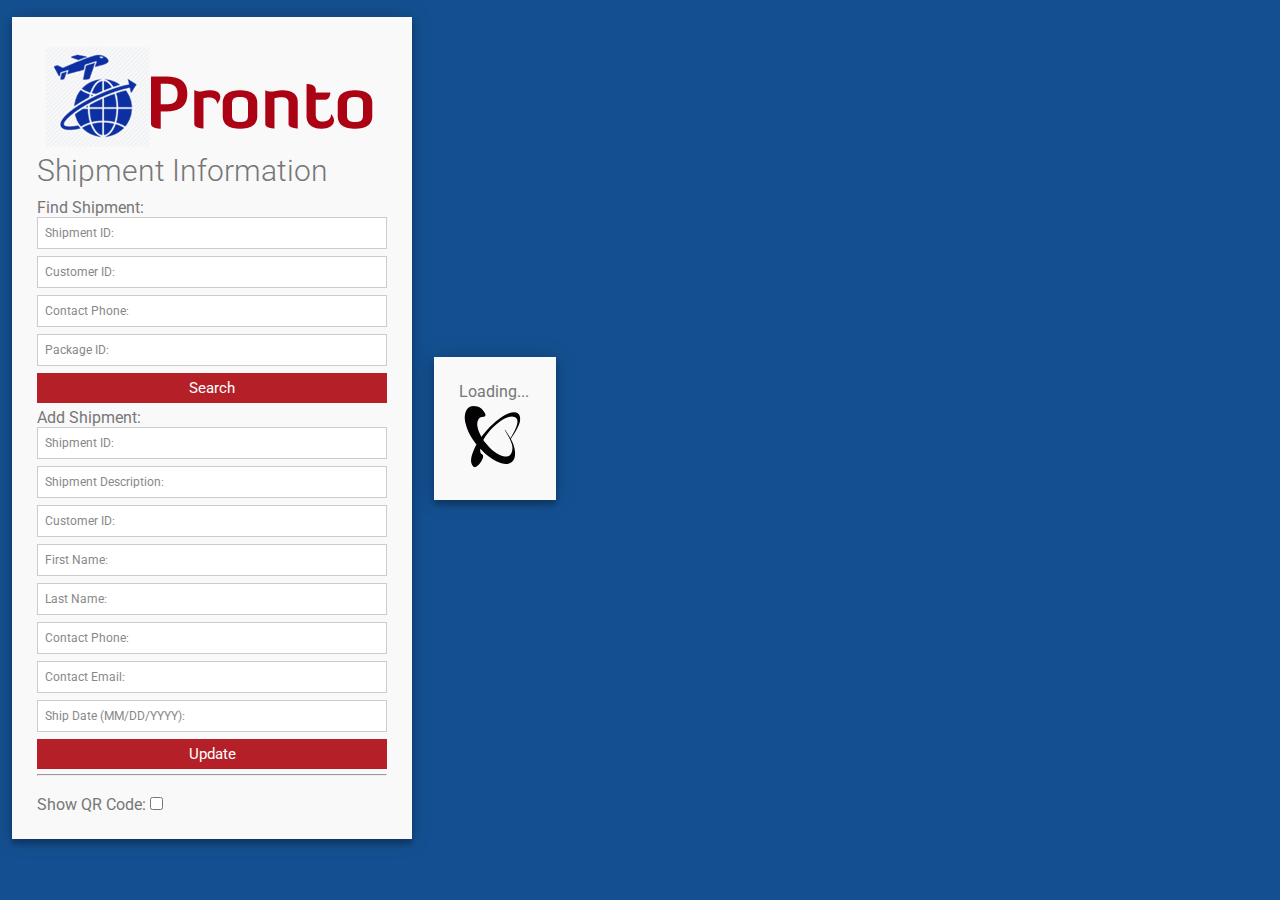
==== Applications/Shipping/html/index.html @ 0764e48e "Add files via upload" ====
<html>
  <head>
    <link rel="stylesheet" type="text/css" href="./ship.css">
    <script src="https://s3.amazonaws.com/stitch-sdks/js/bundles/4/stitch.js"></script>
    <link href="https://fonts.googleapis.com/icon?family=Material+Icons" rel="stylesheet">
    <script>
      /* NOTE: handle your API key with another method than what is provided in this example 
       * (dont paste your API key in your code its easily obtained by the browser view source)
       * API key is pasted here for a simple prototype example with out key management 
       */       
      const credential = new stitch.UserApiKeyCredential("y2yhO49BDf4zvQVnt5GEC0Ge90VJVsByuSGVVJAvUr4Z9tZjWvJ2iZiL8OhKKY0M");
      const client = stitch.Stitch.initializeDefaultAppClient('shipping-wkfkx');
      const db = client.getServiceClient(stitch.RemoteMongoClient.factory,"mongodb-atlas").db('ship');
      function displayShipmentsOnLoad() {
        client.auth
          .loginWithCredential(credential)
          .then(displayShipments)
          .catch(console.error);
      }
      function displayShipments() {
        var searchDoc = {};
        var sShip = document.getElementById('s_shipment_id'); 
        var sCust = document.getElementById('s_customer_id'); 
        var sPhone = document.getElementById('s_contact_phone');
        var sPkg = document.getElementById('s_package_id');
        var sShip = document.getElementById('s_shipment_id'); 
        if ( sCust.value != "") {
          searchDoc = {customer_id: sCust.value}; 
        }
        if ( sPhone.value != "") {
          searchDoc = {contact_phone: sPhone.value}; 
        }
        if ( sPkg.value != "") {
          searchDoc = { "packages.package_id": sPkg.value}; 
        }
        if ( parseInt(sShip.value) > 0) {
          searchDoc = {shipment_id: parseInt(sShip.value)}; 
        }
        const tStrt = "<div><table class=\"blueTable\"><th>Shipment ID</th><th>Customer ID</th><th>Name</th>" +
          "<th>Conact Phone</th><th>Email</th><th>Ship Date</th><th>Description</th><th>last_modified</th><th>Edit</th>";
          db.collection('shipment').find(searchDoc, {limit: 1000}).asArray()
            .then(docs => {
              const html = docs.map(c => "<tr>" +
                "<td>[" + c.shipment_id +  "]</td>" +
                "<td>" + c.customer_id +  "</td>" +
                "<td>" + c.first_name + " " + c.last_name + "</td>" +
                "<td>" + c.contact_phone + "</td>" + 
                "<td>" + c.contact_email + "</td>" +
                "<td>" + c.ship_date + "</td>" +
                "<td>" + c.description + "</td>" +
                "<td>" + c.last_modified + "</td>" +
                "<td> " + 
                "<button type=\"checkbox\" class=\"blueTable\"" +
                "onClick=\"editShipment(" + c.shipment_id +")\">" +
                "<i class=\"material-icons\" style=\"font-size:18px\">" +
                "mode_edit</i></button>" + 
                "</td>" +
                "</tr>").join("");
              document.getElementById("shipments").innerHTML = tStrt + html + "</table></div>";
          });
        }
      function padDigits(number, digits) {
        return Array(Math.max(digits - String(number).length + 1, 0)).join(0) + number;
      }
      function checkDate(argDate){
        if (argDate) {
          return argDate.toLocaleDateString();
        } else {
          return "";
        }
      }
      function formatDate(argdate){
        var date = argdate.getFullYear()+'-'+padDigits((argdate.getMonth()+1),2) +'-'+padDigits(argdate.getDate(),2);
        var time = padDigits(argdate.getHours(),2) + ":" + padDigits(argdate.getMinutes(),2) + ":" + padDigits(argdate.getSeconds(),2);
        var dateTime = date+' '+time;
        return dateTime;
      }
      function showQRcode(){
          var sID = document.getElementById('shipment_id').value;
          var vshow_qr_code = document.getElementById('show_qr_code').checked;
          if (vshow_qr_code && parseInt(sID) > 0){
            editShipment( sID );
          }
      }
      function addShipment() {
        const sID = document.getElementById('shipment_id');
        const cID = document.getElementById('customer_id');
        const desc = document.getElementById('description');
        const cFname = document.getElementById('first_name');
        const cLname = document.getElementById('last_name');
        const cPhone = document.getElementById('contact_phone');
        const cEmail = document.getElementById('contact_email');
        const sShipDate = document.getElementById('ship_date');
        var nDate = new Date();
        db.collection('shipment').updateOne(
          {shipment_id: parseInt(sID.value)},
          {$set: {
            owner_id: client.auth.user.id,
            shipment_id: parseInt(sID.value),
            description: desc.value,
            customer_id: cID.value,
            first_name: cFname.value,
            last_name: cLname.value,
            contact_phone: cPhone.value,
            contact_email: cEmail.value,
            //ship_date: new Date(sShipDate.value),
            ship_date: sShipDate.value,
            last_modified: nDate
            }
          },
          {upsert: true}
        )
        .then(displayShipments);
      }
      function editShipment(aSID) {
        //build the html for dynamically displaying additional fields to edit
        editSearchDoc = {shipment_id: parseInt(aSID)};
        db.collection('shipment').find(editSearchDoc, {limit: 1}).asArray()
        .then(docs => {
          var vSID  = docs.map(s => s.shipment_id);
          var vCID  = docs.map(s => s.customer_id);
          var vfname  = docs.map(s => s.first_name);
          var vlname  = docs.map(s => s.last_name);
          var vPhone  = docs.map(s => s.contact_phone);
          var vEmail  = docs.map(s => s.contact_email);
          var vDesc  = docs.map(s => s.description);
          var vShipDate  = docs.map(s => s.ship_date);
          var vLastModified  = docs.map(s => s.last_modified);
          var vplan = docs.map(s => s.plan);
          var vqrcode_start = " ";
          var vqrcode_end = " ";
          var vshow_qr_code = document.getElementById('show_qr_code').checked;
          if (vshow_qr_code) {
            vqrcode_start = "<img src=\"https://api.qrserver.com/v1/create-qr-code/?size=150x150&data=";
            vqrcode_end = "\">";  
          }
          var vplanhtml = "<table class=\"blueTable\"><th>Order</th><th>Flight</th><th>From</th><th>To</th><th>Date</th>";
          docs.map(s => {
            if (s.plan) {
              s.plan.forEach( function(myDoc) {
                vplanhtml = vplanhtml + "<tr><td>"+ myDoc.order + "</td>" +
                "<td>"+ myDoc.flight + "</td>" +
                "<td>"+ myDoc.from + "</td>" +
                "<td>"+ myDoc.to + "</td>" +
                "<td>"+ myDoc.date + "</td></tr>"
                ;
              });
            }
          });
          var vpackageshtml = "<table class=\"blueTable\"><th>Package ID</th><th>Tag ID</th><th>Type</th>" +
          "<th>Tracking</th><th>Description</th><th>Last Event</th><th>Location</th><th>Last Modified</th>" +
          "<th>edit</th>";
          docs.map(s => {
            if (s.packages) {
              s.packages.forEach( function(myDoc) { 
                vpackageshtml = vpackageshtml + "<tr><td>"+ myDoc.package_id + "</td>" +
                "<td>"+ vqrcode_start + myDoc.tag_id + vqrcode_end + "</td>" +
                "<td>"+ myDoc.type + "</td>" +
                "<td>"+ myDoc.tracking + "</td>" +
                "<td>"+ myDoc.description + "</td>" +
                "<td>"+ myDoc.last_event + "</td>" +
                "<td>"+ myDoc.location + "</td>" +
                "<td>"+ formatDate(myDoc.last_modified) + "</td>" +
                "<td> " + 
                "<button type=\"checkbox\" class=\"blueTable\"" +
                "onClick=\"editPkg(" + 
                    "\'"+ myDoc.package_id + "\'," +
                    "\'"+ myDoc.tag_id + "\'," +
                    "\'"+ myDoc.type + "\'," +
                    "\'"+ myDoc.tracking + "\'," +
                    "\'"+ myDoc.description + "\'," +
                    "\'"+ myDoc.last_event + "\'," +
                    "\'"+ myDoc.location + "\'" +
                ")\">" +
                "<i class=\"material-icons\" style=\"font-size:18px\">" +
                "mode_edit</i></button>" + 
                "</td>" +
                "</tr>"
                ;
              });
            }
          });
          document.getElementById("shipment_id").value = vSID;
          document.getElementById("description").value = vDesc;
          document.getElementById("customer_id").value = vCID;
          document.getElementById("first_name").value = vfname;
          document.getElementById("last_name").value = vlname;
          document.getElementById("contact_phone").value = vPhone;
          document.getElementById("contact_email").value = vEmail;
          document.getElementById("ship_date").value = vShipDate;
          html = "<h3>Shipment Details</h3>" + 
            "<table style=\"padding: 30px\">" +
            "<tr><td>Shipment ID:  </td><td>" + vSID + "</td></tr>" +
            "<tr><td>Customer ID:  </td><td>" + vCID + "</td></tr>" +
            "<tr><td>First Name:  </td><td>" + vfname + "</td></tr>" +
            "<tr><td>Last Name:  </td><td>" + vlname + "</td></tr>" +
            "<tr><td>Contact Phone:  </td><td>" + vPhone + "</td></tr>" +
            "<tr><td>Contact Email:  </td><td>" + vEmail + "</td></tr>" +
            "<tr><td>Shipment Description:  </td><td>" + vDesc + "</td></tr>" +
            "<tr><td>Ship Date:  </td><td>" + vShipDate + "</td></tr></table>" +
            "<h3>Shipment Plan</h3>" + 
            vplanhtml +
              "<tr><td><input id=\"plan_order\"></td>" + 
              "<td><input id=\"plan_flight\"></td>" +
              "<td><input id=\"plan_from\"></td>" +
              "<td><input id=\"plan_to\"></td>" +
              "<td><input id=\"plan_date\"></td>" +
            "</tr></table>" +
            "<button type=\"submit\" id=\"contact-submit\" onClick=\"updatePlan()\">Update Plan</button>" +
            vpackageshtml +
            "<h3>Package List</h3>" +
              "<tr><td><input id=\"pkg_package_id\"></td>" + 
              "<td><input id=\"pkg_tag_id\"></td>" +
              "<td><div class=\"contact\" id=\"pkg_types\"></div></td>" +
              "<td><input id=\"pkg_tracking\"></td>" +
              "<td><input id=\"pkg_description\"></td>" +
              "<td><input id=\"pkg_last_event\"></td>" +
              "<td><input id=\"pkg_location\"></td>" +
              "<td></td>" +
            "</tr></table>" +
            "<button type=\"submit\" id=\"contact-submit\" onClick=\"updatePackage()\">Update Package</button>" +
            "<br><hr><br>" +
            "<button type=\"submit\" id=\"contact-submit\" onClick=\"displayShipments()\">Return to List</button>";
          document.getElementById("shipments").innerHTML = html;
          displayPkgTypeDropList();
          }); 
      }
      function editPkg(apackage_id, atag_id, atype, atracking, adescription, alast_event, alocation ){
        document.getElementById('pkg_package_id').value = apackage_id;
        document.getElementById('pkg_tag_id').value = atag_id;
        document.getElementById('dl_pkg_type').value = atype;
        document.getElementById('pkg_tracking').value = atracking;
        document.getElementById('pkg_description').value = adescription;
        document.getElementById('pkg_last_event').value = alast_event;
        document.getElementById('pkg_location').value = alocation;
      }
      async function updatePackage() {
        // we could write our own update using query anywhere like the shipment example or we can call
        // a rest API.  This example uses the rest API
        var vshipment_id = document.getElementById('shipment_id');
        var vpackage_id = document.getElementById('pkg_package_id');
        var vpkg_tag_id = document.getElementById('pkg_tag_id');
        var vpkg_type = document.getElementById('dl_pkg_type');
        var vpkg_tracking = document.getElementById('pkg_tracking');
        var vpkg_description = document.getElementById('pkg_description');
        var vpkg_last_event = document.getElementById('pkg_last_event');
        var vpkg_location = document.getElementById('pkg_location');
        var packageDoc = {};
        var vurl = "https://webhooks.mongodb-stitch.com/api/client/v2.0/app/shipping-wkfkx/service/updatePackageService/incoming_webhook/updatePackageWebhook";
        if (parseInt(vshipment_id.value) < 1) {
          alert("Shipment ID is required");
          return;
        }
        //capture the user input but dont use blank fields
        if (vpackage_id.value != "") {
          packageDoc = {shipment_id: parseInt(vshipment_id.value), package_id: vpackage_id.value}
          packageDoc.owner_id = client.auth.user.id;
          if ( vpkg_tag_id.value != "" ) {
            packageDoc.tag_id = vpkg_tag_id.value;
          }
          if ( vpkg_type.value != "" ) {
            packageDoc.type = vpkg_type.value;
          }
          if ( vpkg_tracking.value != "" ) {
            packageDoc.tracking = vpkg_tracking.value;
          }
          if ( vpkg_description.value != "" ) {
            packageDoc.description = vpkg_description.value;
          }
          if ( vpkg_last_event.value != "" ) {
            packageDoc.last_event = vpkg_last_event.value;
          }
          if ( pkg_location.value != "" ) {
            packageDoc.location = vpkg_location.value;
          }
        } else {
          alert("Package ID is required");
          return;
        }
        const response = await fetch(vurl, {
          method: 'POST',
          body: JSON.stringify(packageDoc), // string or object
          headers: {
            'Content-Type': 'application/json'
          }
        });
        const myJson = await response.json(); //extract JSON from the http response
        // do something with myJson
        editShipment(vshipment_id.value);
      }
      async function updatePlan() {
        var vorder = document.getElementById('plan_order');
        var vSID = document.getElementById('shipment_id');
        var vflight = document.getElementById('plan_flight');
        var vfrom = document.getElementById('plan_from');
        var vto = document.getElementById('plan_to');
        var vdate = document.getElementById('plan_date');
        var planDoc = {};
        //here we will execute a remote function
        //all logoc for handeling updates will be there
        if (vorder.value == ""){
          alert("Order is required. 1 is for first flight, 2 for second flight etc..");
          return;
        }
        if (vflight.value == ""){
          alert("Flight number is required.");
          return;
        }
        if (vdate.value == ""){
          alert("Flight departure date is required.");
          return;
        }
        planDoc.shipment_id = vSID.value;
        planDoc.order = vorder.value;
        planDoc.flight = vflight.value;
        planDoc.from = vfrom.value;
        planDoc.to = vto.value;
        planDoc.date = vdate.value;
        await client.callFunction("fncPlanUpdate", [planDoc]).then(editShipment( vSID.value ));
      }
      function displayPkgTypeDropList() {
          var searchDoc = {CODE_TYPE: "PACKAGE_TYPE"};
		  db.collection('codes').find(searchDoc, {limit: 1000}).asArray()
			  .then(docs => {
				const html = docs.map(c =>
				"<option value=\"" +
				c.VALUE + "\"" +
				">" +
				c.VALUE +
				"</option>").join("");
				document.getElementById("pkg_types").innerHTML = "<fieldset>" +
                    "<select class=\"select\" id=\"dl_pkg_type\">" +
                    "<option value=\"\">Select Package Type</option> " + html +
                    "</select></fieldset>";
		  });
      }
    </script>
  </head>
  <body onload="displayShipmentsOnLoad()">
    <table><tr><td>
        <div id="contact" class="container">
            <img src="logo.png">
            <h3>Shipment Information</h3>
            Find Shipment:
            <fieldset><input type="text" placeholder="Shipment ID:" id="s_shipment_id"></fieldset>
            <fieldset><input type="text" placeholder="Customer ID:" id="s_customer_id"></fieldset>
            <fieldset><input type="text" placeholder="Contact Phone:" id="s_contact_phone"></fieldset>
            <fieldset><input type="text" placeholder="Package ID:" id="s_package_id"></fieldset>
            <button type="submit" id="contact-submit" onClick="displayShipments()">Search</button>
            Add Shipment:
            <fieldset><input type="text" placeholder="Shipment ID:" id="shipment_id"></fieldset>
            <fieldset><input type="text" placeholder="Shipment Description:" id="description"></fieldset>
            <fieldset><input type="text" placeholder="Customer ID:" id="customer_id"></fieldset>
            <fieldset><input type="text" placeholder="First Name:" id="first_name"></fieldset>
            <fieldset><input type="text" placeholder="Last Name:" id="last_name"></fieldset>
            <fieldset><input type="text" placeholder="Contact Phone:" id="contact_phone"></fieldset>
            <fieldset><input type="text" placeholder="Contact Email:" id="contact_email"></fieldset>
            <fieldset><input type="text" placeholder="Ship Date (MM/DD/YYYY):" id="ship_date"></fieldset>
            <button type="submit" id="contact-submit" onClick="addShipment()">Update</button>
            <br><hr><br>Show QR Code:   <input type="checkbox" id="show_qr_code" onClick="showQRcode()">
        </div>
    </td>
    <td>
    <div id="contact">
        <div id="shipments">Loading...<br><img src="loading.gif"></div>
    </div>
    </td>
    </tr>
    </table>
</body>
</html>
---- Applications/Shipping/html/ship.css ----
@import url(https://fonts.googleapis.com/css?family=Roboto:400,300,600,400italic);
* {
  margin: 0;
  padding: 0;
  box-sizing: border-box;
  -webkit-box-sizing: border-box;
  -moz-box-sizing: border-box;
  -webkit-font-smoothing: antialiased;
  -moz-font-smoothing: antialiased;
  -o-font-smoothing: antialiased;
  font-smoothing: antialiased;
  text-rendering: optimizeLegibility;
}

body {
  font-family: "Roboto", Helvetica, Arial, sans-serif;
  font-weight: 100;
  font-size: 12px;
  line-height: 30px;
  color: #777;
  background: rgb(20, 80, 145);
}

.container {
  max-width: 400px;
  width: 100%;
  margin: 0 auto;
  position: relative;
}

#contact input[type="text"],
#contact input[type="email"],
#contact input[type="tel"],
#contact input[type="url"],
#contact textarea,
#contact button[type="submit"] {
  font: 400 12px/16px "Roboto", Helvetica, Arial, sans-serif;
}

#contact {
  background: #F9F9F9;
  padding: 25px;
  margin: 15px 10px;
  box-shadow: 0 0 20px 0 rgba(0, 0, 0, 0.2), 0 5px 5px 0 rgba(0, 0, 0, 0.24);
}

#floater h1 {
    color: white;
    display: block;
    font-size: 30px;
    font-weight: 300;
    margin: 10px;
}

#contact h3 {
  display: block;
  font-size: 30px;
  font-weight: 300;
  margin-bottom: 10px;
}

#contact h4 {
  margin: 5px 0 5px;
  display: block;
  font-size: 13px;
  font-weight: 400;
}

fieldset {
  border: medium none !important;
  margin: 0 0 2px;
  min-width: 100%;
  padding: 0;
  width: 100%;
}

#contact input[type="text"],
#contact input[type="email"],
#contact input[type="tel"],
#contact input[type="url"],
#contact textarea {
  width: 100%;
  border: 1px solid #ccc;
  background: #FFF;
  margin: 0 0 5px;
  padding: 7px;
}

#contact input[type="text"]:hover,
#contact input[type="email"]:hover,
#contact input[type="tel"]:hover,
#contact input[type="url"]:hover,
#contact textarea:hover {
  -webkit-transition: border-color 0.3s ease-in-out;
  -moz-transition: border-color 0.3s ease-in-out;
  transition: border-color 0.3s ease-in-out;
  border: 1px solid #aaa;
}

#contact textarea {
  height: 100px;
  max-width: 100%;
  resize: none;
}

#contact button[type="submit"] {
  cursor: pointer;
  width: 100%;
  border: none;
  background: rgb(181, 31, 39);
  color: #FFF;
  margin: 0 0 5px;
  padding: 7px;
  font-size: 15px;
}

#contact button[type="submit"]:hover {
  background: rgb(230, 31, 39);
  -webkit-transition: background 0.3s ease-in-out;
  -moz-transition: background 0.3s ease-in-out;
  transition: background-color 0.3s ease-in-out;
}

#contact button[type="submit"]:active {
  box-shadow: inset 0 1px 3px rgba(0, 0, 0, 0.5);
}

.copyright {
  text-align: center;
}

#contact input:focus,
#contact textarea:focus {
  outline: 0;
  border: 1px solid #aaa;
}

#contact select {
  font-size: 12px;
  padding: 1px 1px 1px 1px;
}
::-webkit-input-placeholder {
  color: #888;
}

:-moz-placeholder {
  color: #888;
}

::-moz-placeholder {
  color: #888;
}

:-ms-input-placeholder {
  color: #888;
}

img {
    border-radius: 8px;
    /*border: 1px solid #ddd;*/
    padding: 5px;
}

table.blueTable {
  border: 1px solid #1C6EA4;
  background-color: #EEEEEE;
  min-width: 800px;
  width: 100%;
  text-align: left;
  border-collapse: collapse;
}
table.blueTable td, table.blueTable th {
  border: 1px solid #AAAAAA;
  padding: 3px 2px;
}
table.blueTable tbody td {
  font-size: 12px;
}

table.blueTable tr:nth-child(even) {
  background: #FFFFFF;
  color:      #999999;
}
/*
table.blueTable tr:nth-child(odd) {
  background: #rgb(76, 91, 175);
  color:      #EEFFEE;
}
*/

table.blueTable thead {
  background: #1C6EA4;
  background: -moz-linear-gradient(top, #5592bb 0%, #327cad 66%, #1C6EA4 100%);
  background: -webkit-linear-gradient(top, #5592bb 0%, #327cad 66%, #1C6EA4 100%);
  background: linear-gradient(to bottom, #5592bb 0%, #327cad 66%, #1C6EA4 100%);
  border-bottom: 2px solid #444444;
}
table.blueTable thead th {
  font-size: 15px;
  font-weight: bold;
  color: #FFFFFF;
  border-left: 2px solid #D0E4F5;
}
table.blueTable thead th:first-child {
  border-left: none;
}

table.blueTable tfoot {
  font-size: 14px;
  font-weight: bold;
  color: #FFFFFF;
  background: #D0E4F5;
  background: -moz-linear-gradient(top, #dcebf7 0%, #d4e6f6 66%, #D0E4F5 100%);
  background: -webkit-linear-gradient(top, #dcebf7 0%, #d4e6f6 66%, #D0E4F5 100%);
  background: linear-gradient(to bottom, #dcebf7 0%, #d4e6f6 66%, #D0E4F5 100%);
  border-top: 2px solid #444444;
}
table.blueTable tfoot td {
  font-size: 14px;
}
table.blueTable tfoot .links {
  text-align: right;
}
table.blueTable tfoot .links a{
  display: inline-block;
  background: #1C6EA4;
  color: #FFFFFF;
  padding: 2px 8px;
  border-radius: 5px;
}

/* body select.select_box */ 
body select { 
    display: block;
    padding: 1px 20px 1px 1px !important; 
    max-width: 100%; 
    height: auto !important; 
    border: 1px solid #e3e3e3; 
    border-radius: 1px; 
    background: url("drop-down-arrow.png") right center no-repeat; 
    background-color: #fff; 
    color: #444444; 
    font-size: 12px; 
    line-height: 16px !important; 
    appearance: none; 
    /* this is must */ -webkit-appearance: none; 
    -moz-appearance: none; 
} 
/* body select.select_box option */ 
body select option { 
    padding: 0 4px; 
} 
/* for IE and Edge */ 
select::-ms-expand { 
    display: none; 
} 
select:disabled::-ms-expand { 
    background: #f60; 
}
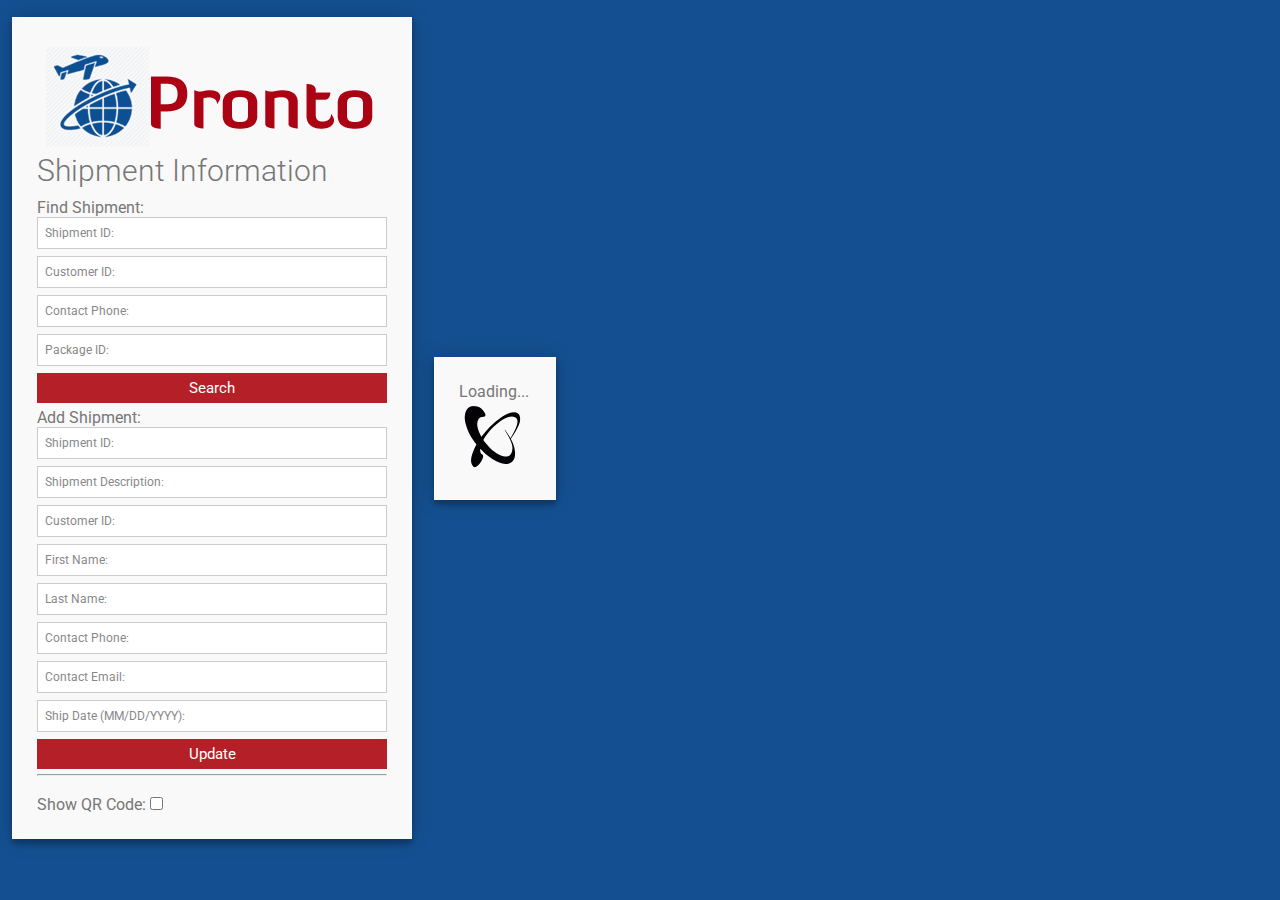
==== commit 9f4ec164: "added regex search" ====
--- a/Applications/Shipping/html/index.html
+++ b/Applications/Shipping/html/index.html
@@ -25,13 +25,13 @@
         var sPkg = document.getElementById('s_package_id');
         var sShip = document.getElementById('s_shipment_id'); 
         if ( sCust.value != "") {
-          searchDoc = {customer_id: sCust.value}; 
+          searchDoc = {customer_id: { $regex: new RegExp(sCust.value)}}; 
         }
         if ( sPhone.value != "") {
-          searchDoc = {contact_phone: sPhone.value}; 
+          searchDoc = {contact_phone: { $regex: new RegExp(sPhone.value) }}; 
         }
         if ( sPkg.value != "") {
-          searchDoc = { "packages.package_id": sPkg.value}; 
+          searchDoc = { "packages.package_id": { $regex: new RegExp(sPkg.value)}}; 
         }
         if ( parseInt(sShip.value) > 0) {
           searchDoc = {shipment_id: parseInt(sShip.value)}; 
@@ -77,8 +77,7 @@
       }
       function showQRcode(){
           var sID = document.getElementById('shipment_id').value;
-          var vshow_qr_code = document.getElementById('show_qr_code').checked;
-          if (vshow_qr_code && parseInt(sID) > 0){
+          if (parseInt(sID) > 0){
             editShipment( sID );
           }
       }
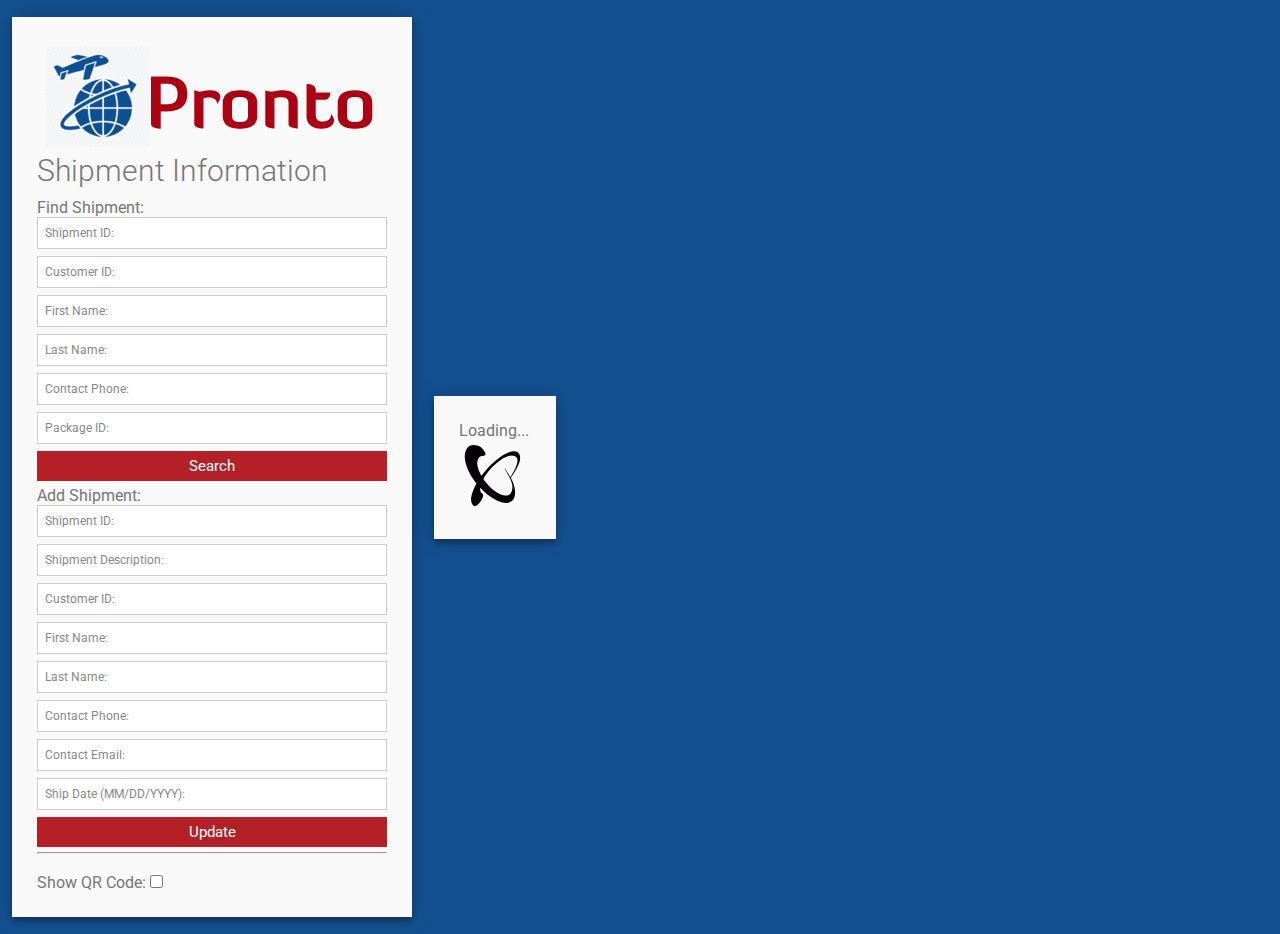
==== commit d91de241: "Fixed search doc" ====
--- a/Applications/Shipping/html/index.html
+++ b/Applications/Shipping/html/index.html
@@ -1,5 +1,6 @@
 <html>
   <head>
+
     <link rel="stylesheet" type="text/css" href="./ship.css">
     <script src="https://s3.amazonaws.com/stitch-sdks/js/bundles/4/stitch.js"></script>
     <link href="https://fonts.googleapis.com/icon?family=Material+Icons" rel="stylesheet">
@@ -21,20 +22,31 @@
         var searchDoc = {};
         var sShip = document.getElementById('s_shipment_id'); 
         var sCust = document.getElementById('s_customer_id'); 
+        var sFname = document.getElementById('s_first_name');
+        var sLname = document.getElementById('s_last_name');
         var sPhone = document.getElementById('s_contact_phone');
         var sPkg = document.getElementById('s_package_id');
         var sShip = document.getElementById('s_shipment_id'); 
         if ( sCust.value != "") {
-          searchDoc = {customer_id: { $regex: new RegExp(sCust.value)}}; 
+          searchDoc.customer_id = { $regex: new RegExp(sCust.value)}; 
+        }
+        if ( sFname.value != "") {
+          searchDoc.first_name = { $regex: new RegExp(sFname.value)}; 
+        }
+        if ( sLname.value != "") {
+          searchDoc.Last_name = { $regex: new RegExp(sLname.value)}; 
         }
         if ( sPhone.value != "") {
-          searchDoc = {contact_phone: { $regex: new RegExp(sPhone.value) }}; 
+          searchDoc.contact_phone = { $regex: new RegExp(sPhone.value) }; 
         }
         if ( sPkg.value != "") {
-          searchDoc = { "packages.package_id": { $regex: new RegExp(sPkg.value)}}; 
-        }
-        if ( parseInt(sShip.value) > 0) {
+          searchDoc["packages.package_id"] = { $regex: new RegExp(sPkg.value)}; 
+        }
+        if ( sShip.value != "" && (parseInt(sShip.value) > 0)) {
           searchDoc = {shipment_id: parseInt(sShip.value)}; 
+        } else if (sShip.value != ""){
+          alert("Shipment ID must be a number greater than zero.");
+          return;
         }
         const tStrt = "<div><table class=\"blueTable\"><th>Shipment ID</th><th>Customer ID</th><th>Name</th>" +
           "<th>Conact Phone</th><th>Email</th><th>Ship Date</th><th>Description</th><th>last_modified</th><th>Edit</th>";
@@ -343,6 +355,8 @@
             Find Shipment:
             <fieldset><input type="text" placeholder="Shipment ID:" id="s_shipment_id"></fieldset>
             <fieldset><input type="text" placeholder="Customer ID:" id="s_customer_id"></fieldset>
+            <fieldset><input type="text" placeholder="First Name:" id="s_first_name"></fieldset>
+            <fieldset><input type="text" placeholder="Last Name:" id="s_last_name"></fieldset>
             <fieldset><input type="text" placeholder="Contact Phone:" id="s_contact_phone"></fieldset>
             <fieldset><input type="text" placeholder="Package ID:" id="s_package_id"></fieldset>
             <button type="submit" id="contact-submit" onClick="displayShipments()">Search</button>
